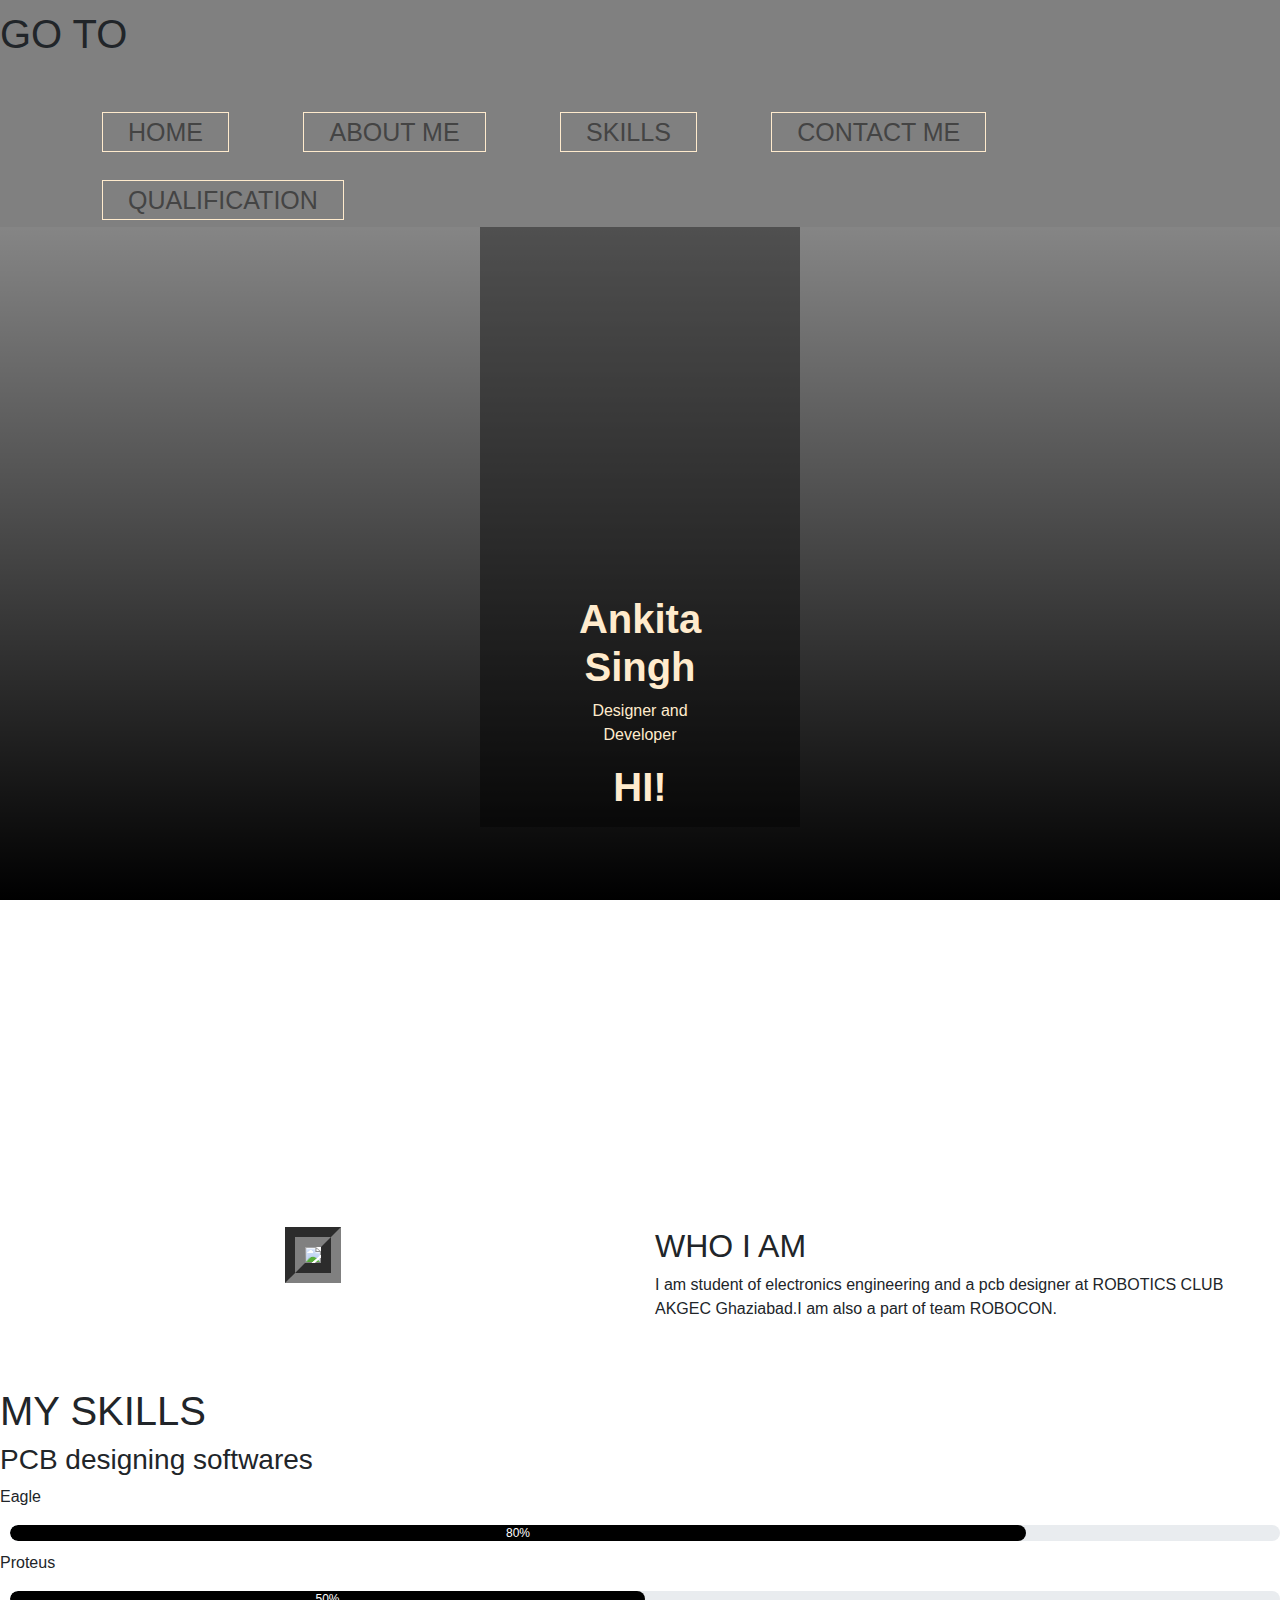
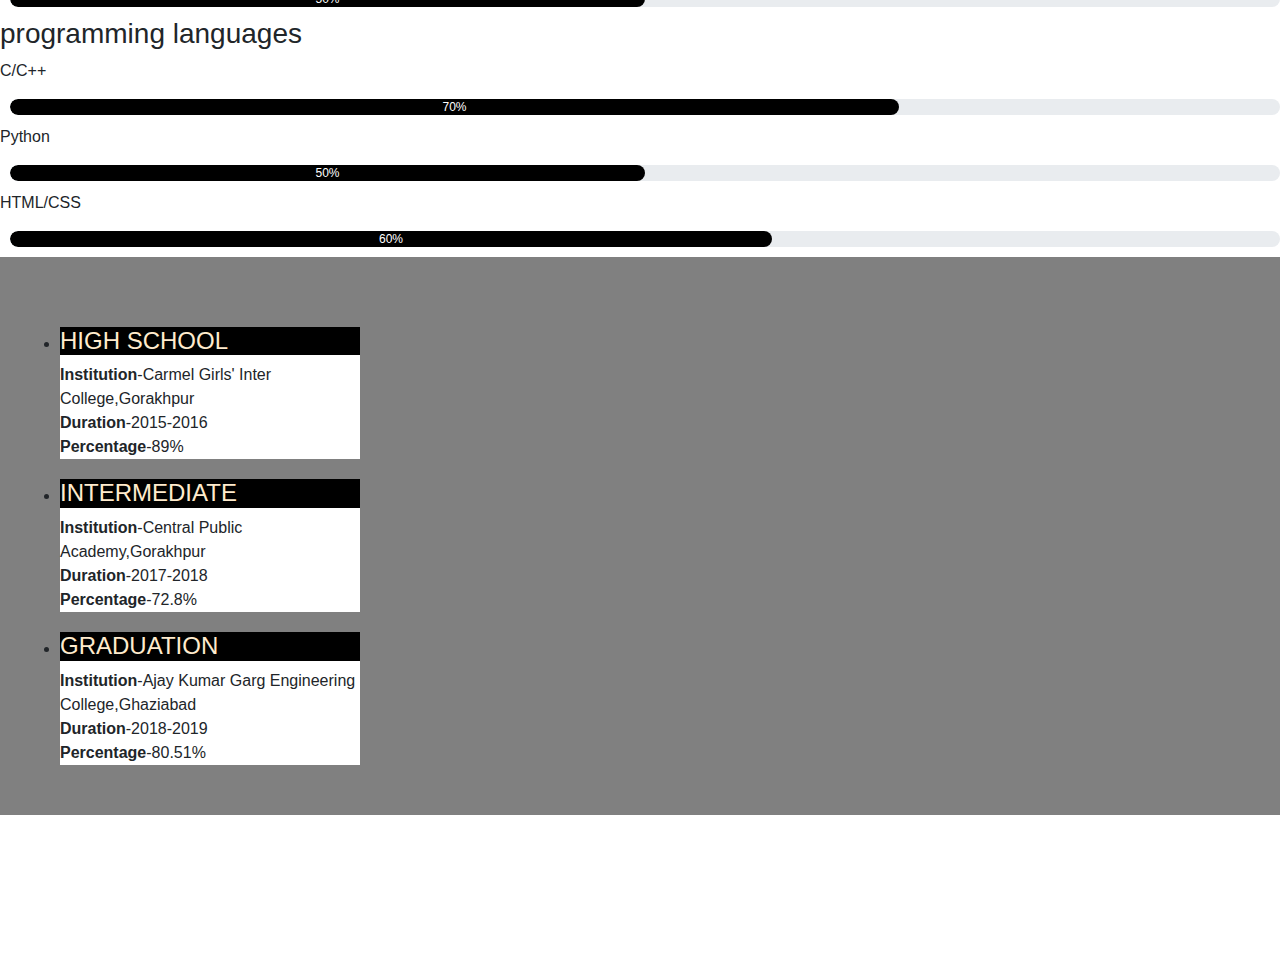
==== index.html @ 115ffcae "added new files" ====
<!DOCTYPE html>
<html lang="en">
    <head>
        <title> My Resume Website </title>
        <meta charset="utf-8">
        <meta name="viewport" content="width=device-width, initial-scale=1, shrink-to-fit=no">
        <!-- Bootstrap CSS -->
        <link rel="stylesheet" href="https://maxcdn.bootstrapcdn.com/bootstrap/4.0.0/css/bootstrap.min.css" integrity="sha384-Gn5384xqQ1aoWXA+058RXPxPg6fy4IWvTNh0E263XmFcJlSAwiGgFAW/dAiS6JXm" crossorigin="anonymous">
        <link rel="stylesheet" href="style.css">
        <link href="https://fonts.googleapis.com/css?family=Source+Code+Pro:400,900|Source+Sans+Pro:300,900&display=swap" rel="stylesheet">
        <link rel="stylesheet" href="https://stackpath.bootstrapcdn.com/font-awesome/4.7.0/css/font-awesome.min.css">
       </head>
    <body>
    
       <header>
        
      <h1 class="logo">GO TO</h1>
        <nav class="navbar navbar-grey bg-grey navbar-expand-lg">
         <a href="#" class="navbar-brand"></a>
            <button class="navbar-toggler" data-toggle="collapse" data-target="#navbarCollapse">OPEN</button>
            <div class="collapse navbar-collapse" id="navbarCollapse">
                <ul class="nav__list">
                    <li class="nav__item"><a href="#HOME" class="nav__link">HOME</a></li>
                    <li class="nav__item"><a href="#ABOUT ME" class="nav__link">ABOUT ME</a></li>
                    <li class="nav__item"><a href="#RESUME" class="nav__link">SKILLS</a></li>
                    <li class="nav__item"><a href="#CONTACT ME" class="nav__link">CONTACT ME</a></li>
                    <li class="nav__item"><a href="#QUALIFICATION" class="nav__link">QUALIFICATION</a></li>
               
                </ul>
            </div>
            </nav>   
           
        </header>
        <section id="header">
        <div class="container">
         <div class="hexagon">
   </div>
           <div class="user-box">
            <h1>Ankita Singh</h1>
            <p>Designer and Developer</p>
            <h1>HI!</h1>
            </div>
            </div> 
            </section>
         <!-- About me -->
        <section class="about-me" id="about">
          <div class="row">
           <div class="col-md-6 text-center">
               <img src="images/ankita1.jpg" class="profile-img">
           </div>
              <div class="col-md-6">
              <h2> WHO I AM</h2>
                  <p>I am  student of electronics engineering and a pcb designer at ROBOTICS CLUB AKGEC Ghaziabad.I am also a part of team ROBOCON. </p>
              </div>
           </div>
        </section>
         <section class="my skills" id="skills">
            <h1>MY SKILLS</h1> 
             <h3>PCB designing softwares</h3>
             <p>Eagle</p>
             <div class="progress">
               <div class ="progress-bar" style="width:80%";>80%</div>  
             </div>  
             <p>Proteus</p>
             <div class="progress">
               <div class ="progress-bar" style="width:50%";>50%</div>  
             </div> 
             <h3>programming languages</h3>
             <p>C/C++</p>
             <div class="progress">
               <div class ="progress-bar" style="width:70%";>70%</div>  
             </div> 
             <p>Python</p>
             <div class="progress">
               <div class ="progress-bar" style="width:50%";>50%</div>  
             </div> 
             <p>HTML/CSS</p>
             <div class="progress">
               <div class ="progress-bar" style="width:60%";>60%</div>  
             </div>    
        </section>
        <section class="Qualification" id="qualification">
        <div class="row">
        <div class="col-md-6">
          <ul class="session">
            <li>
              <h4>HIGH SCHOOL</h4>
                <p> 
                <b>Institution</b>-Carmel Girls' Inter College,Gorakhpur<br>
                 <b> Duration</b>-2015-2016<br>
                 <b>Percentage</b>-89%
                </p>
               </li>
            <li>
              <h4>INTERMEDIATE</h4>
                <p> 
                <b>Institution</b>-Central Public Academy,Gorakhpur<br>
                 <b> Duration</b>-2017-2018<br>
                 <b>Percentage</b>-72.8%
                </p>
              </li>
              <li>
              <h4>GRADUATION</h4>
                <p> 
                <b>Institution</b>-Ajay Kumar Garg Engineering College,Ghaziabad<br>
                 <b> Duration</b>-2018-2019<br>
                 <b>Percentage</b>-80.51%
                </p>
              </li>
            </ul>  
            </div>    
            </div>
        </section>
        <section class="contact" id="contact">
         <div class="container2 text-center">
          <h1>CONTACT ME</h1>  
            
            <i class="fa fa-envelope" aria-hidden="true"></i>        
             <p>singh710ankita@gmail.com</p>   
            
           </div>
            <button type="button" class=" btn btn-primary"><i class="fa fa-download"></i>Resume</button>
             <button type="button" class=" btn btn-primary"><i class="fa fa-rocket"></i>Hire Me</button> 
            </section>
        <script src="https://code.jquery.com/jquery-3.2.1.slim.min.js" integrity="sha384-KJ3o2DKtIkvYIK3UENzmM7KCkRr/rE9/Qpg6aAZGJwFDMVNA/GpGFF93hXpG5KkN" crossorigin="anonymous"></script>
        <script src="https://cdnjs.cloudflare.com/ajax/libs/popper.js/1.12.9/umd/popper.min.js" integrity="sha384-ApNbgh9B+Y1QKtv3Rn7W3mgPxhU9K/ScQsAP7hUibX39j7fakFPskvXusvfa0b4Q" crossorigin="anonymous"></script>
        <script src="https://maxcdn.bootstrapcdn.com/bootstrap/4.0.0/js/bootstrap.min.js" integrity="sha384-JZR6Spejh4U02d8jOt6vLEHfe/JQGiRRSQQxSfFWpi1MquVdAyjUar5+76PVCmYl" crossorigin="anonymous"></script>
    
    </body>
    </html>
---- style.css ----
body
{
    margin:0;
    padding:0;
    font-family:sans-serif;
    
    
}
#header
{
    height:100vh;
    background-image:linear-gradient(rgba(0,0,0,0.3),rgba(0,0,0.3)),url("images/bg6.jpg");
    
    background size:cover;
    
    background-attachment:fixed;
}

}

.container {
	width: 80%;
	margin: 0 auto;
}

header {
  background: #808080;
}

header::after {
  content: '';
  display: table;
  clear: both;
}

.logo {
  float: left;
  padding: 10px 0;
}

nav {
  float: right;
}

nav ul {
  margin: 0;
  padding: 0;
  list-style: none;
}

nav li {
  display: inline-block;
  margin-left: 70px;
  padding-top: 30px;

  position: relative;
}

nav li a {
  color: #444;
  text-decoration: none;
  font-size: 25px;
  border:1px solid blanchedalmond;
    padding:5px 25px;
}

nav a:hover {
  color: blanchedalmond;
}

nav a::before {
  content: '';
  display: block;
  height: 5px;
  background-color: #444;

  position: absolute;
  top: 0;
  width: 0%;

  transition: all ease-in-out 250ms;
}

nav a:hover::before {
  width: 100%;
}
.hexagon{
  clip-path: polygon(50% 0, 100% 25%, 100% 75%, 50% 100%, 0 75%, 0 25%);
  background: url("images/ankita1.jpg") ;
  background-size: cover;
  margin: auto ;
  height: 300px;
  width: 250px; 
  
}
 .user-box{
     top:80%;
     left:50%;
     transform:translate(-50%,-50%);
     position:absolute;
}
 .user-box h1{  
    color:blanchedalmond;
    font-weight:bold;
    text-align:center; 
}
.user-box p{
    color:blanchedalmond;
     text-align:center;
}
.container{
    width:320px;
    height:600px;
    background:rgba(0,0,0,0.4);
    margin: 0 auto;
    padding:40px; 
    position:relative;
}

.about-me {
    padding-top:100px;
    padding-bottom:50px;
}
.profile-img{
    height:400px;
    border:20px groove grey;
}
.progress{
    border-radius:16px;
    margin-bottom:10px;
    margin-left:10px;
}
.progress-bar{
    border-radius:16px;
    background:#000;
    
}
.Qualification{
    padding-top:50px;
    padding-bottom:30px;
    background:grey;
}  
.session li{
    margin-top:20px;
    margin-bottom: 20px;
    margin-left: 20px;
    background:#fff;
    width:300px;
}
.session li h4{
    background-color:#000;
    color:blanchedalmond;
}
.contact{
    text-align: center;
    background-image:linear-gradient(rgba(0,0,0,0.3),rgba(0,0,0.3)),url("images/bg6.jpg");
    
    background size:cover;
    background-attachment:fixed;
    color:#fff;
}
.contact .btn{
    border:2px solid #fff;
    border-radius:10px;
    background:transparent;
}

.contact .btn:hover {
  
  background:blanchedalmond;
    border:2px solid #000;
    color:#000;
}
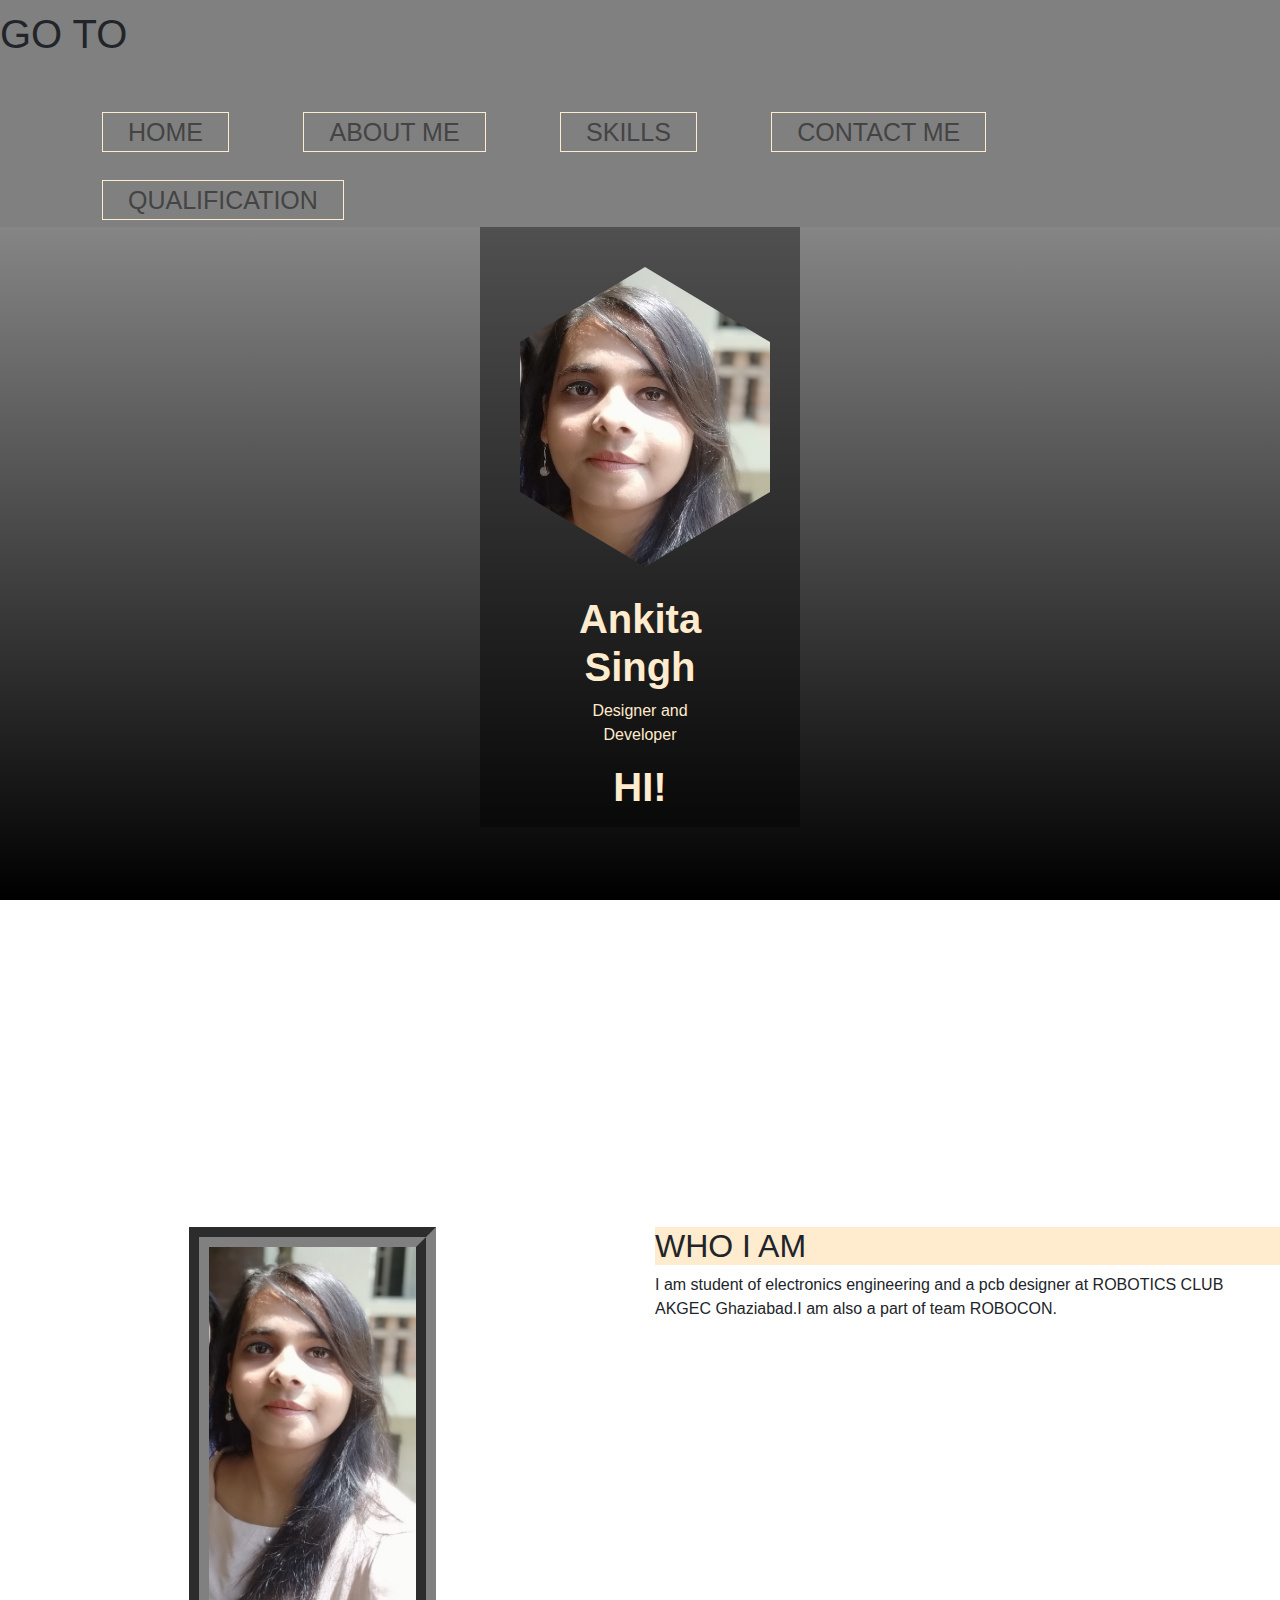
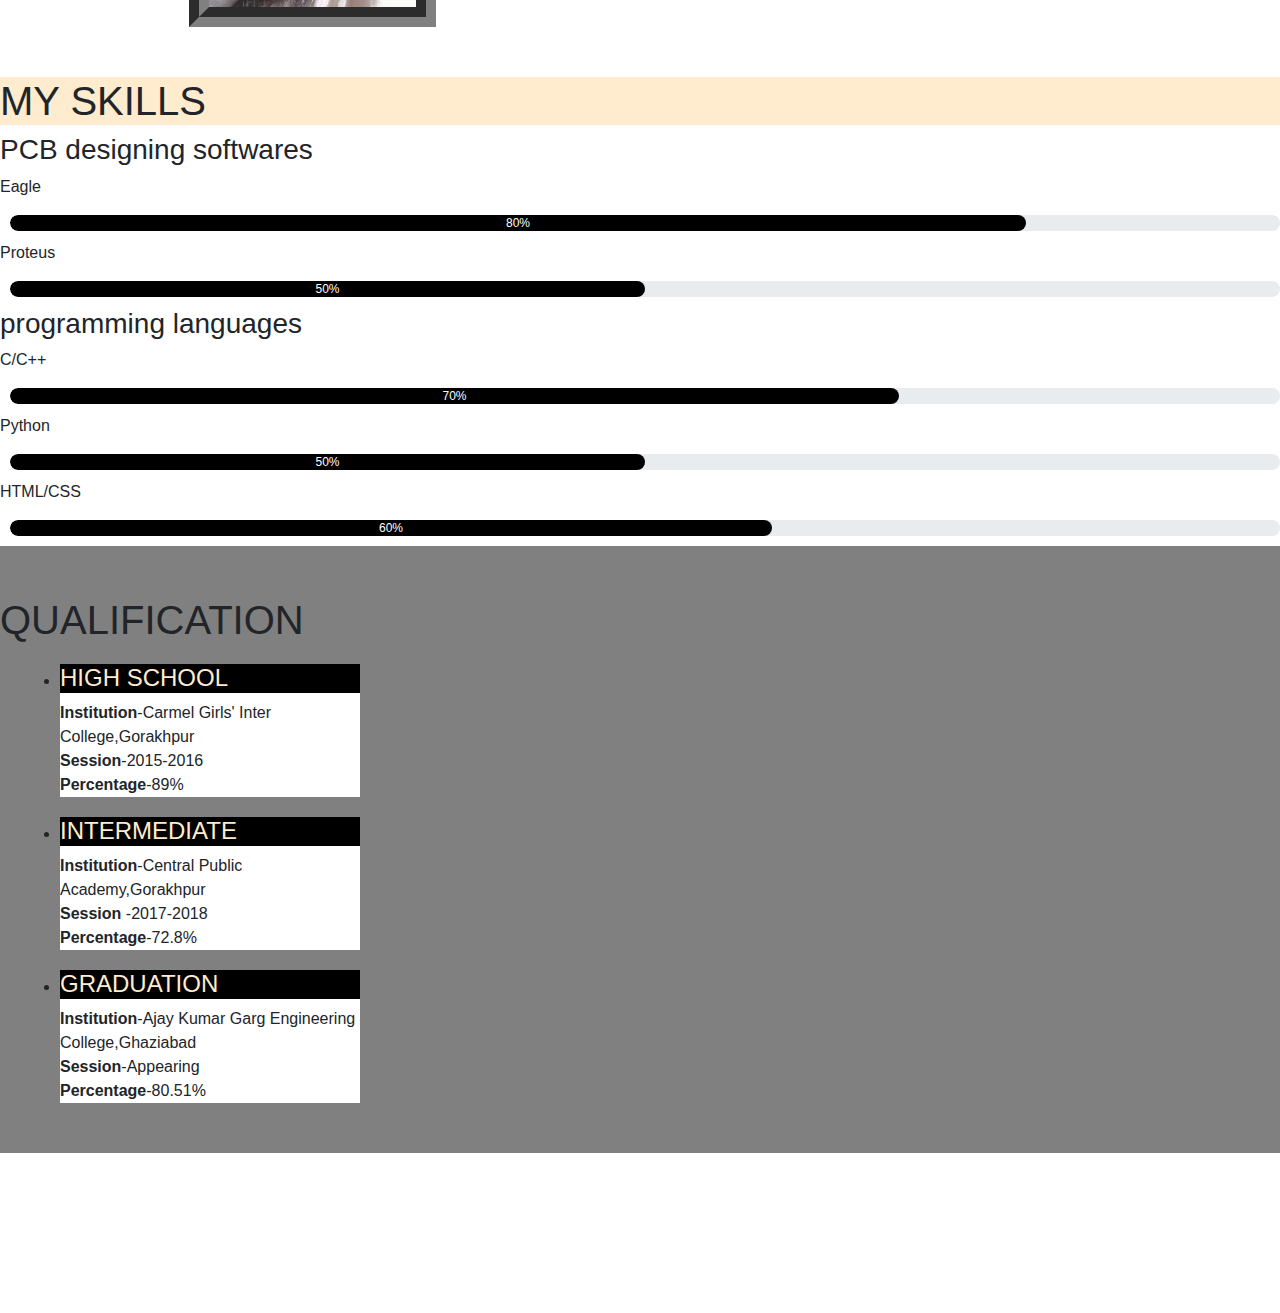
==== commit 97bc3bea: "added files" ====
--- a/index.html
+++ b/index.html
@@ -52,7 +52,7 @@
               <h2> WHO I AM</h2>
                   <p>I am  student of electronics engineering and a pcb designer at ROBOTICS CLUB AKGEC Ghaziabad.I am also a part of team ROBOCON. </p>
               </div>
-           </div>
+            </div>
         </section>
          <section class="my skills" id="skills">
             <h1>MY SKILLS</h1> 
@@ -82,12 +82,13 @@
         <section class="Qualification" id="qualification">
         <div class="row">
         <div class="col-md-6">
+            <h1>QUALIFICATION</h1>
           <ul class="session">
             <li>
               <h4>HIGH SCHOOL</h4>
                 <p> 
                 <b>Institution</b>-Carmel Girls' Inter College,Gorakhpur<br>
-                 <b> Duration</b>-2015-2016<br>
+                 <b>Session</b>-2015-2016<br>
                  <b>Percentage</b>-89%
                 </p>
                </li>
@@ -95,7 +96,7 @@
               <h4>INTERMEDIATE</h4>
                 <p> 
                 <b>Institution</b>-Central Public Academy,Gorakhpur<br>
-                 <b> Duration</b>-2017-2018<br>
+                 <b>Session </b>-2017-2018<br>
                  <b>Percentage</b>-72.8%
                 </p>
               </li>
@@ -103,7 +104,7 @@
               <h4>GRADUATION</h4>
                 <p> 
                 <b>Institution</b>-Ajay Kumar Garg Engineering College,Ghaziabad<br>
-                 <b> Duration</b>-2018-2019<br>
+                 <b>Session</b>-Appearing<br>
                  <b>Percentage</b>-80.51%
                 </p>
               </li>
--- a/style.css
+++ b/style.css
@@ -171,3 +171,9 @@
     border:2px solid #000;
     color:#000;
 }
+.skills h1{
+    background:blanchedalmond;
+}
+.about-me h2{
+    background:blanchedalmond;
+}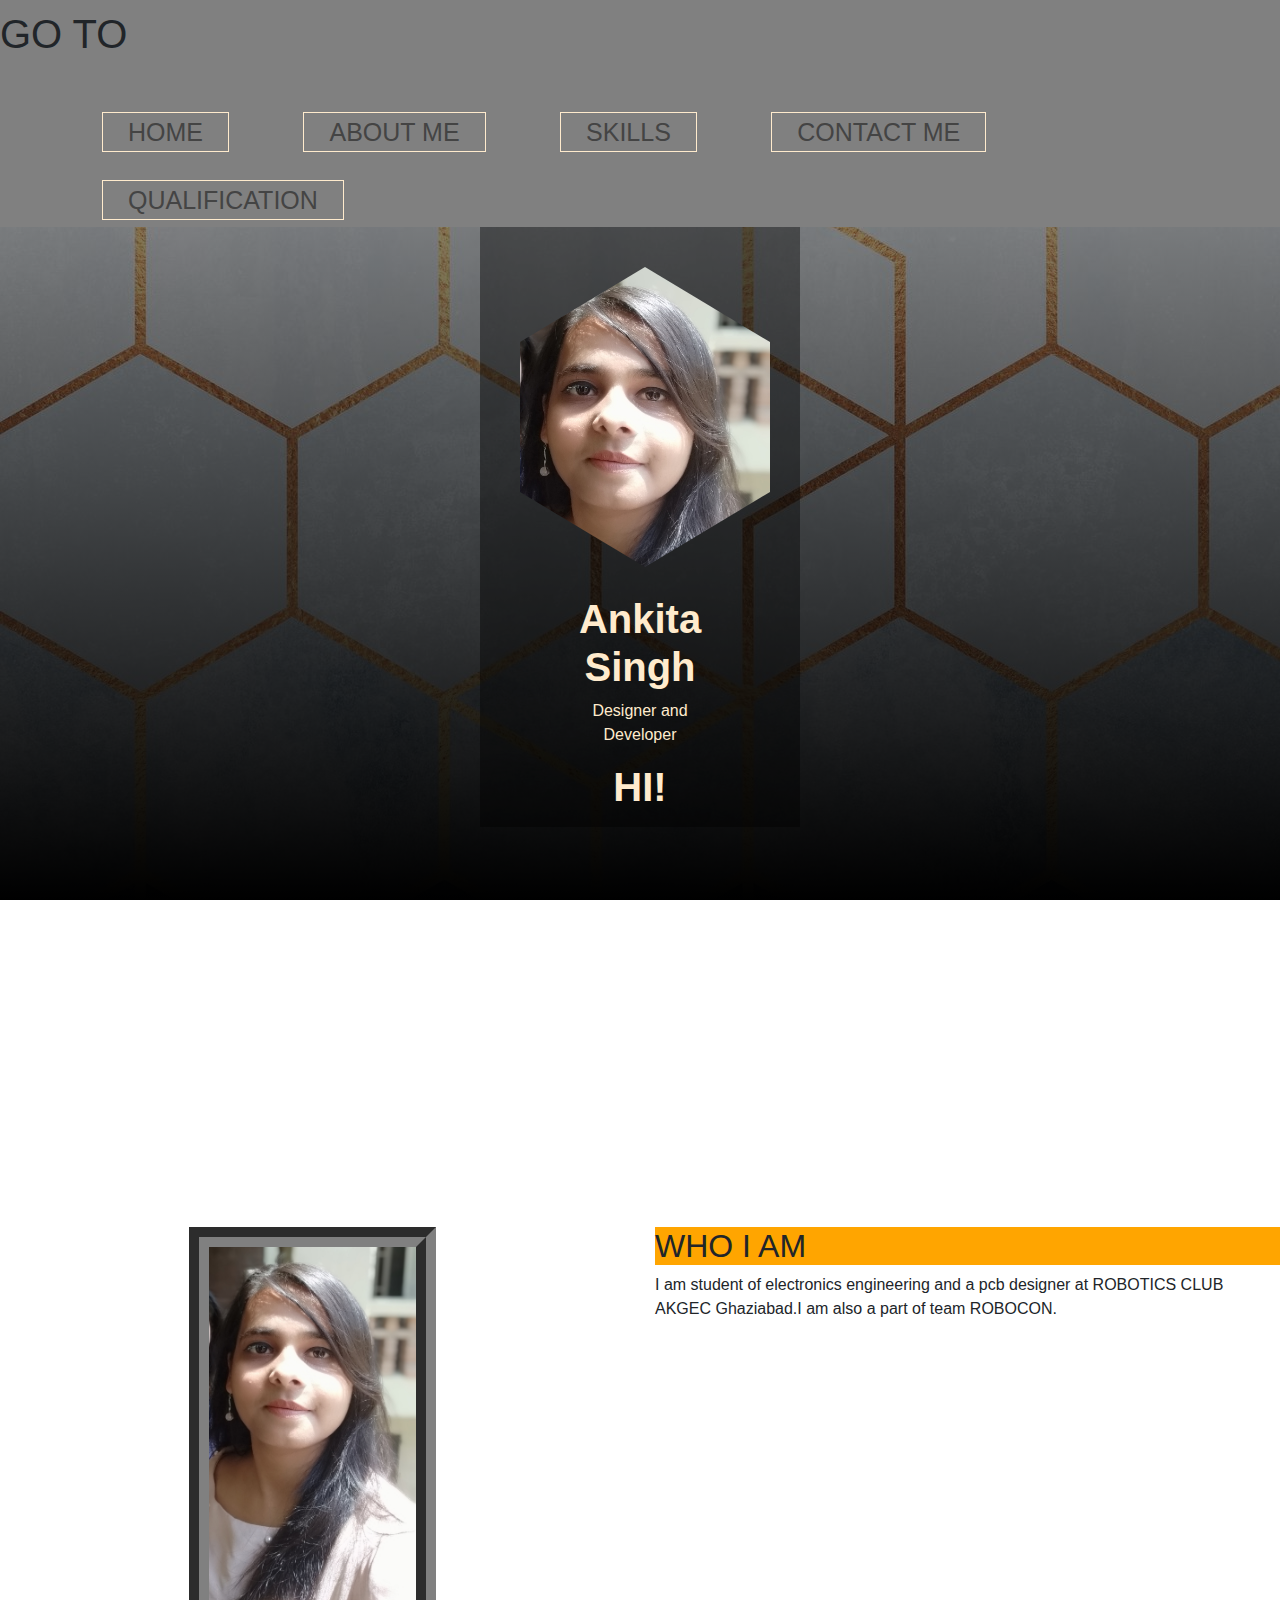
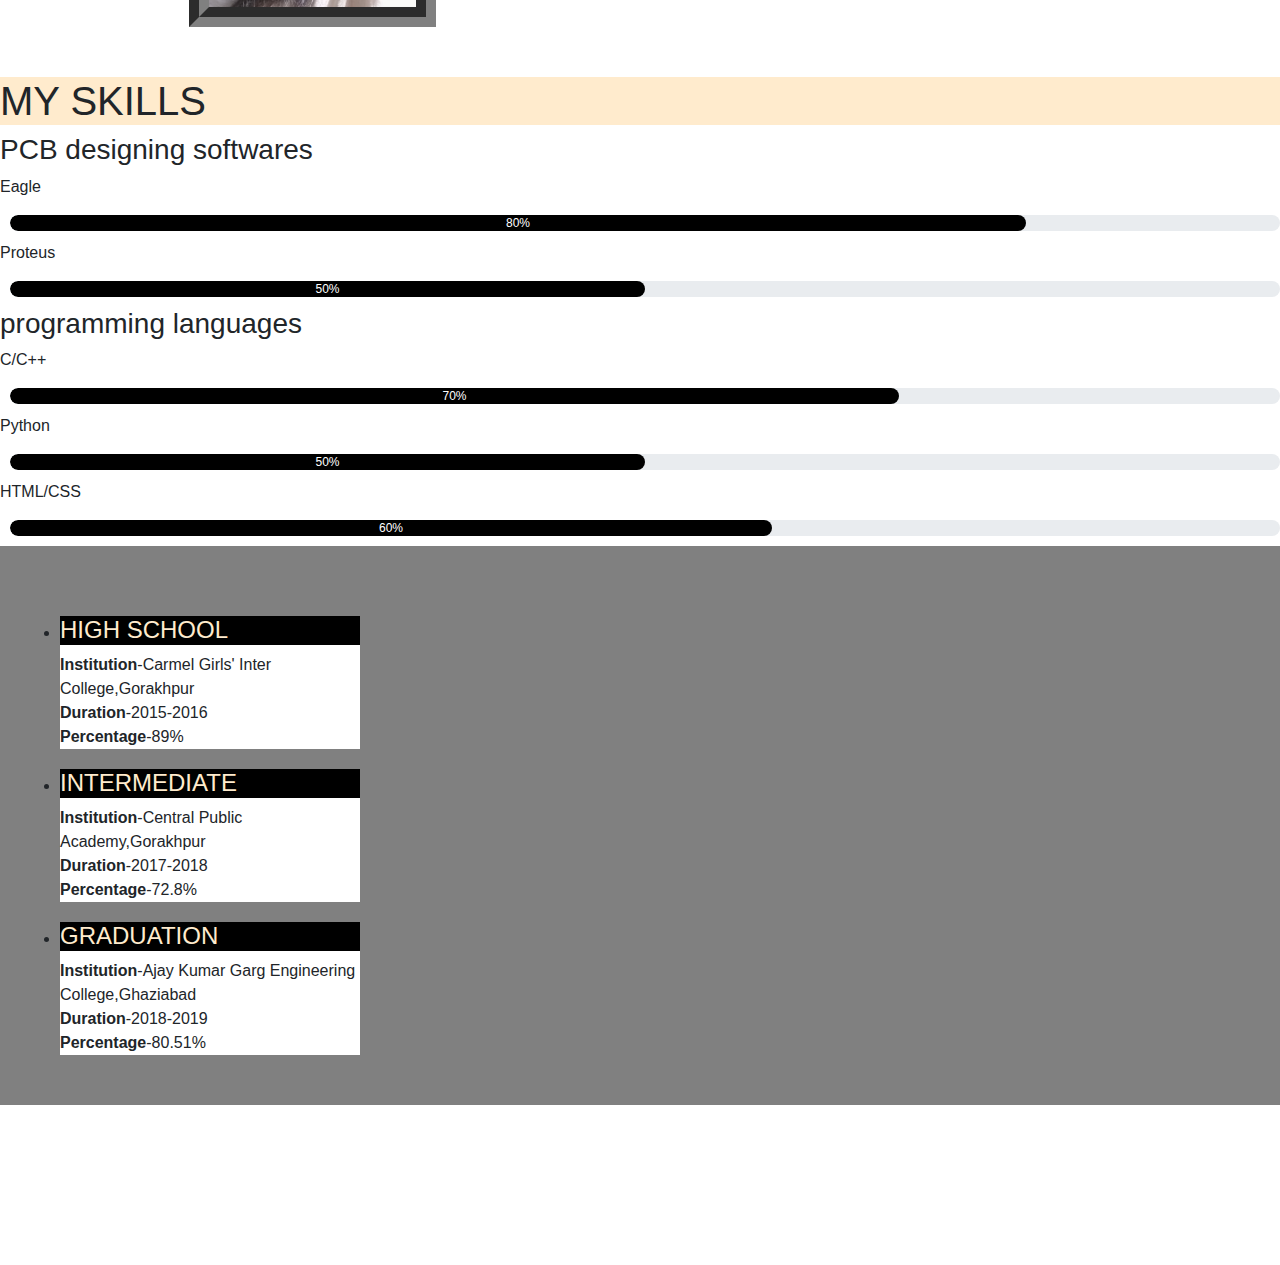
==== commit 4d5d4eda: "updated" ====
--- a/index.html
+++ b/index.html
@@ -52,7 +52,7 @@
               <h2> WHO I AM</h2>
                   <p>I am  student of electronics engineering and a pcb designer at ROBOTICS CLUB AKGEC Ghaziabad.I am also a part of team ROBOCON. </p>
               </div>
-            </div>
+           </div>
         </section>
          <section class="my skills" id="skills">
             <h1>MY SKILLS</h1> 
@@ -82,13 +82,12 @@
         <section class="Qualification" id="qualification">
         <div class="row">
         <div class="col-md-6">
-            <h1>QUALIFICATION</h1>
           <ul class="session">
             <li>
               <h4>HIGH SCHOOL</h4>
                 <p> 
                 <b>Institution</b>-Carmel Girls' Inter College,Gorakhpur<br>
-                 <b>Session</b>-2015-2016<br>
+                 <b> Duration</b>-2015-2016<br>
                  <b>Percentage</b>-89%
                 </p>
                </li>
@@ -96,7 +95,7 @@
               <h4>INTERMEDIATE</h4>
                 <p> 
                 <b>Institution</b>-Central Public Academy,Gorakhpur<br>
-                 <b>Session </b>-2017-2018<br>
+                 <b> Duration</b>-2017-2018<br>
                  <b>Percentage</b>-72.8%
                 </p>
               </li>
@@ -104,7 +103,7 @@
               <h4>GRADUATION</h4>
                 <p> 
                 <b>Institution</b>-Ajay Kumar Garg Engineering College,Ghaziabad<br>
-                 <b>Session</b>-Appearing<br>
+                 <b> Duration</b>-2018-2019<br>
                  <b>Percentage</b>-80.51%
                 </p>
               </li>
--- a/style.css
+++ b/style.css
@@ -175,5 +175,5 @@
     background:blanchedalmond;
 }
 .about-me h2{
-    background:blanchedalmond;
+    background:orange;
 }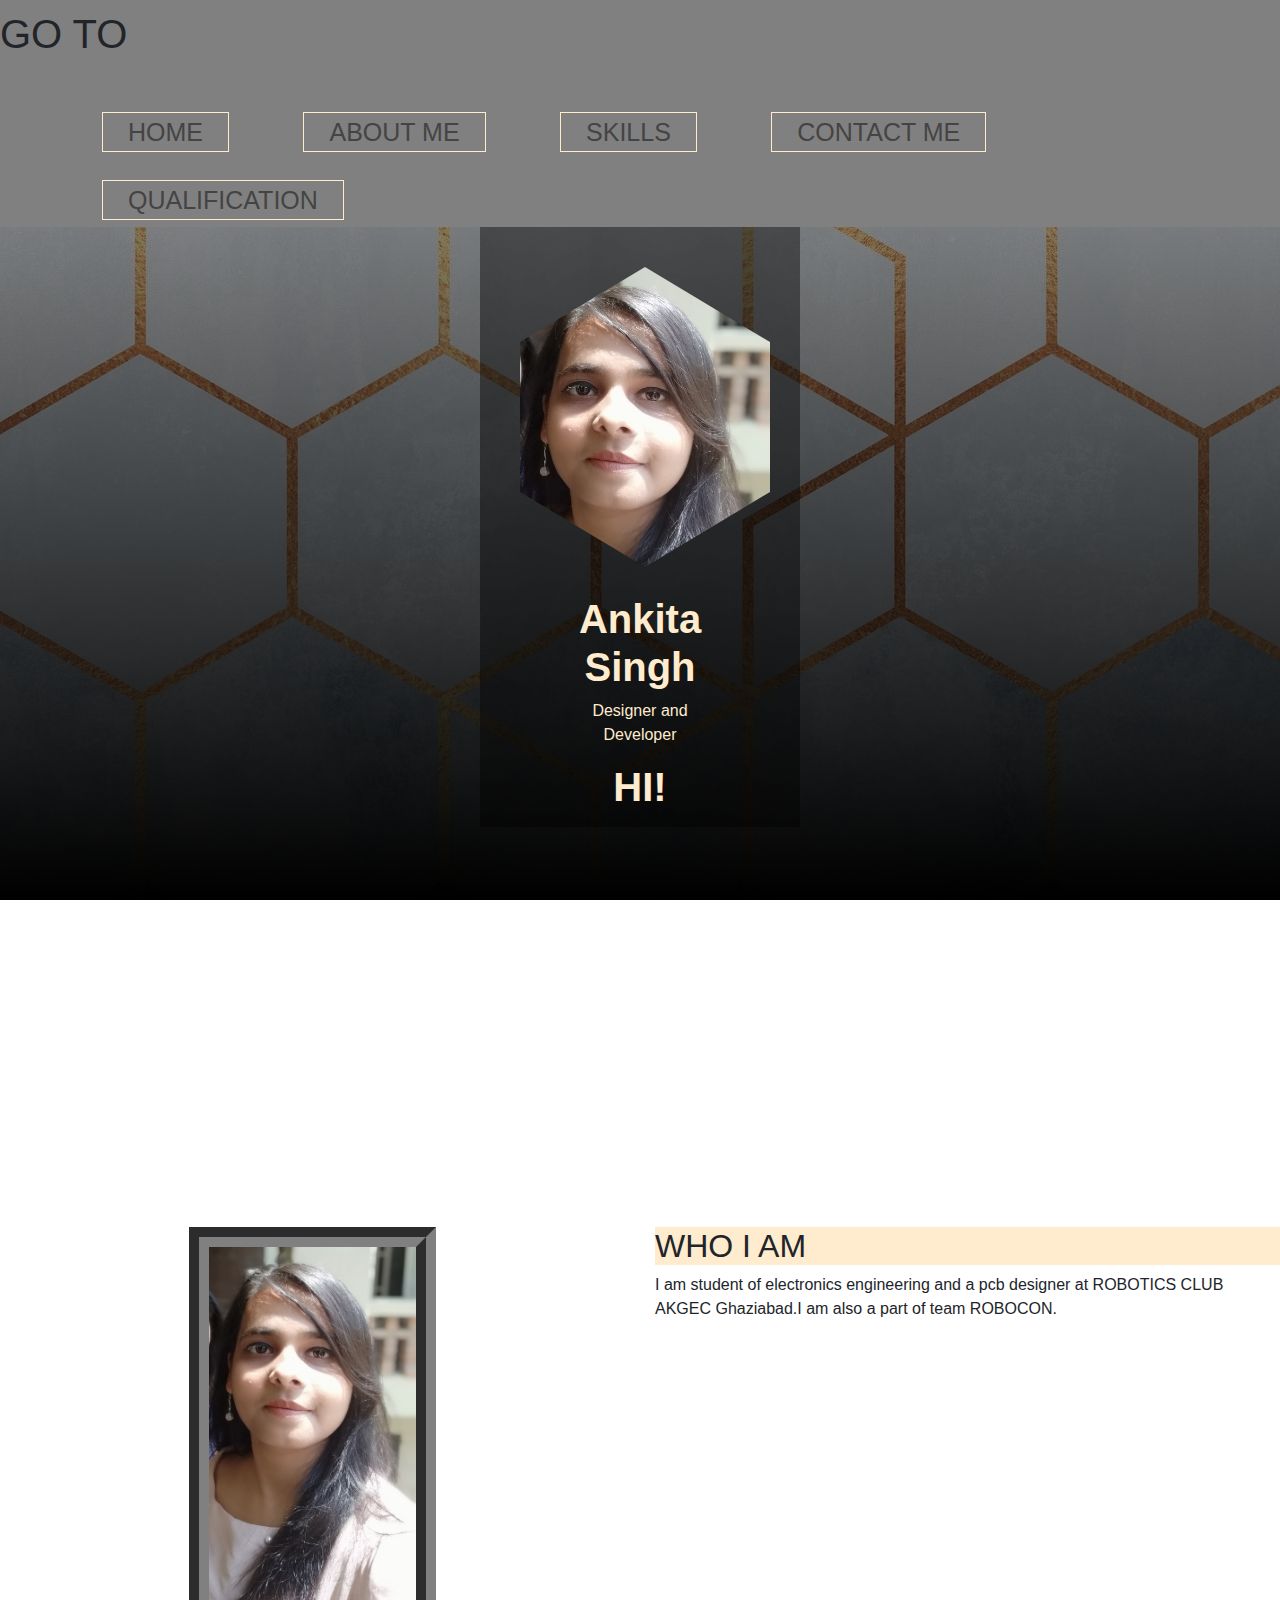
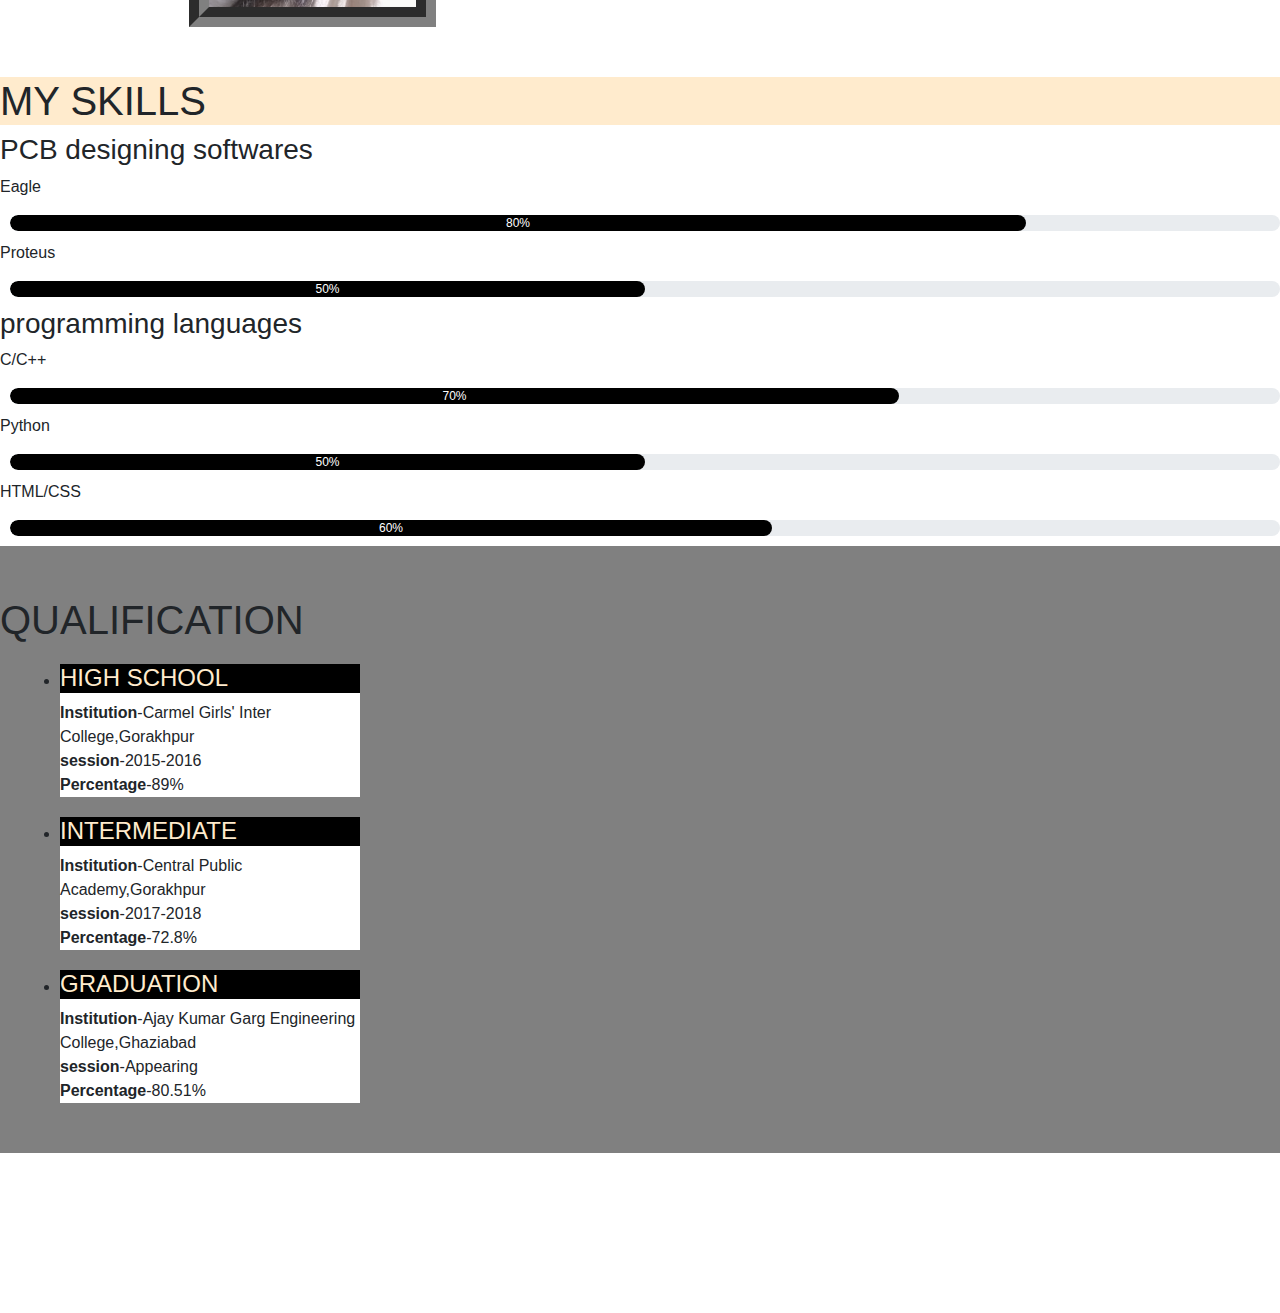
==== commit b857b173: "updated again" ====
--- a/index.html
+++ b/index.html
@@ -82,12 +82,13 @@
         <section class="Qualification" id="qualification">
         <div class="row">
         <div class="col-md-6">
+            <h1>QUALIFICATION</h1>
           <ul class="session">
             <li>
               <h4>HIGH SCHOOL</h4>
                 <p> 
                 <b>Institution</b>-Carmel Girls' Inter College,Gorakhpur<br>
-                 <b> Duration</b>-2015-2016<br>
+                 <b> session</b>-2015-2016<br>
                  <b>Percentage</b>-89%
                 </p>
                </li>
@@ -95,7 +96,7 @@
               <h4>INTERMEDIATE</h4>
                 <p> 
                 <b>Institution</b>-Central Public Academy,Gorakhpur<br>
-                 <b> Duration</b>-2017-2018<br>
+                 <b> session</b>-2017-2018<br>
                  <b>Percentage</b>-72.8%
                 </p>
               </li>
@@ -103,7 +104,7 @@
               <h4>GRADUATION</h4>
                 <p> 
                 <b>Institution</b>-Ajay Kumar Garg Engineering College,Ghaziabad<br>
-                 <b> Duration</b>-2018-2019<br>
+                 <b> session</b>-Appearing<br>
                  <b>Percentage</b>-80.51%
                 </p>
               </li>
--- a/style.css
+++ b/style.css
@@ -175,5 +175,5 @@
     background:blanchedalmond;
 }
 .about-me h2{
-    background:orange;
+    background:blanchedalmond;
 }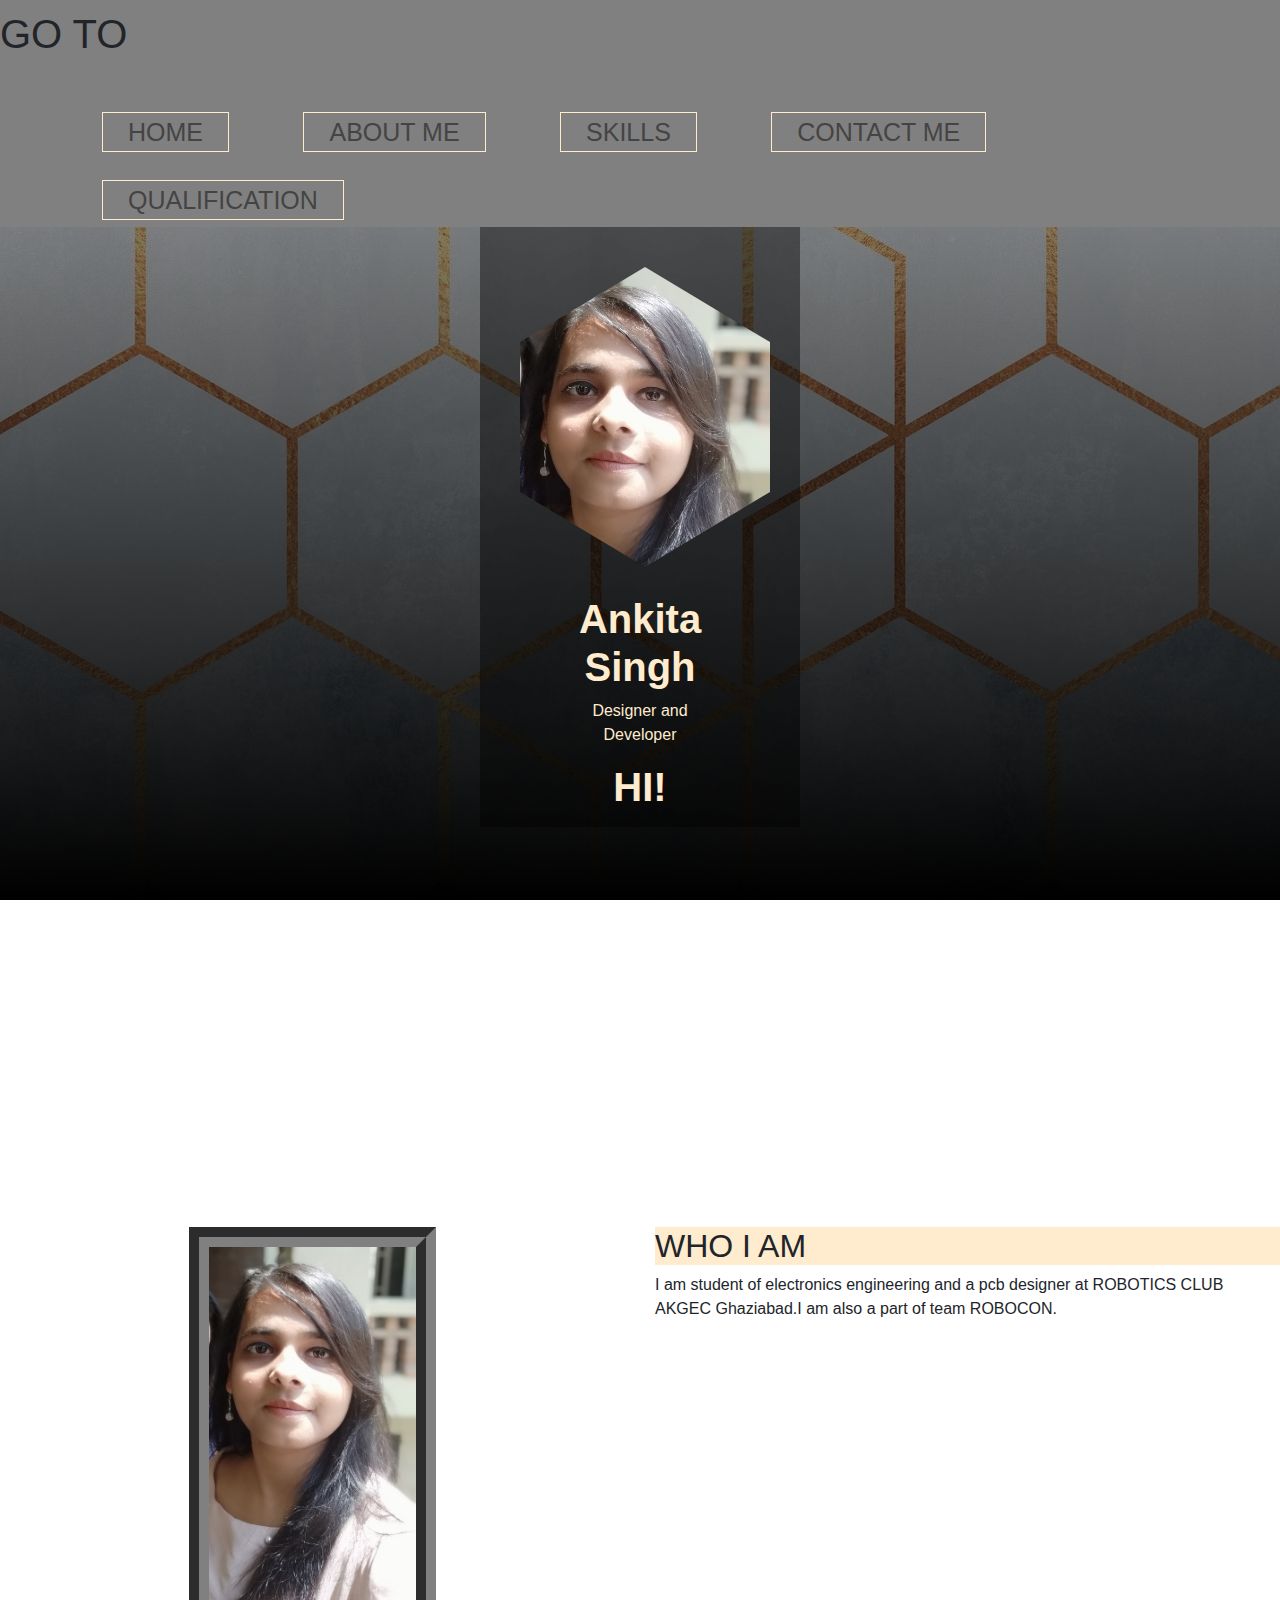
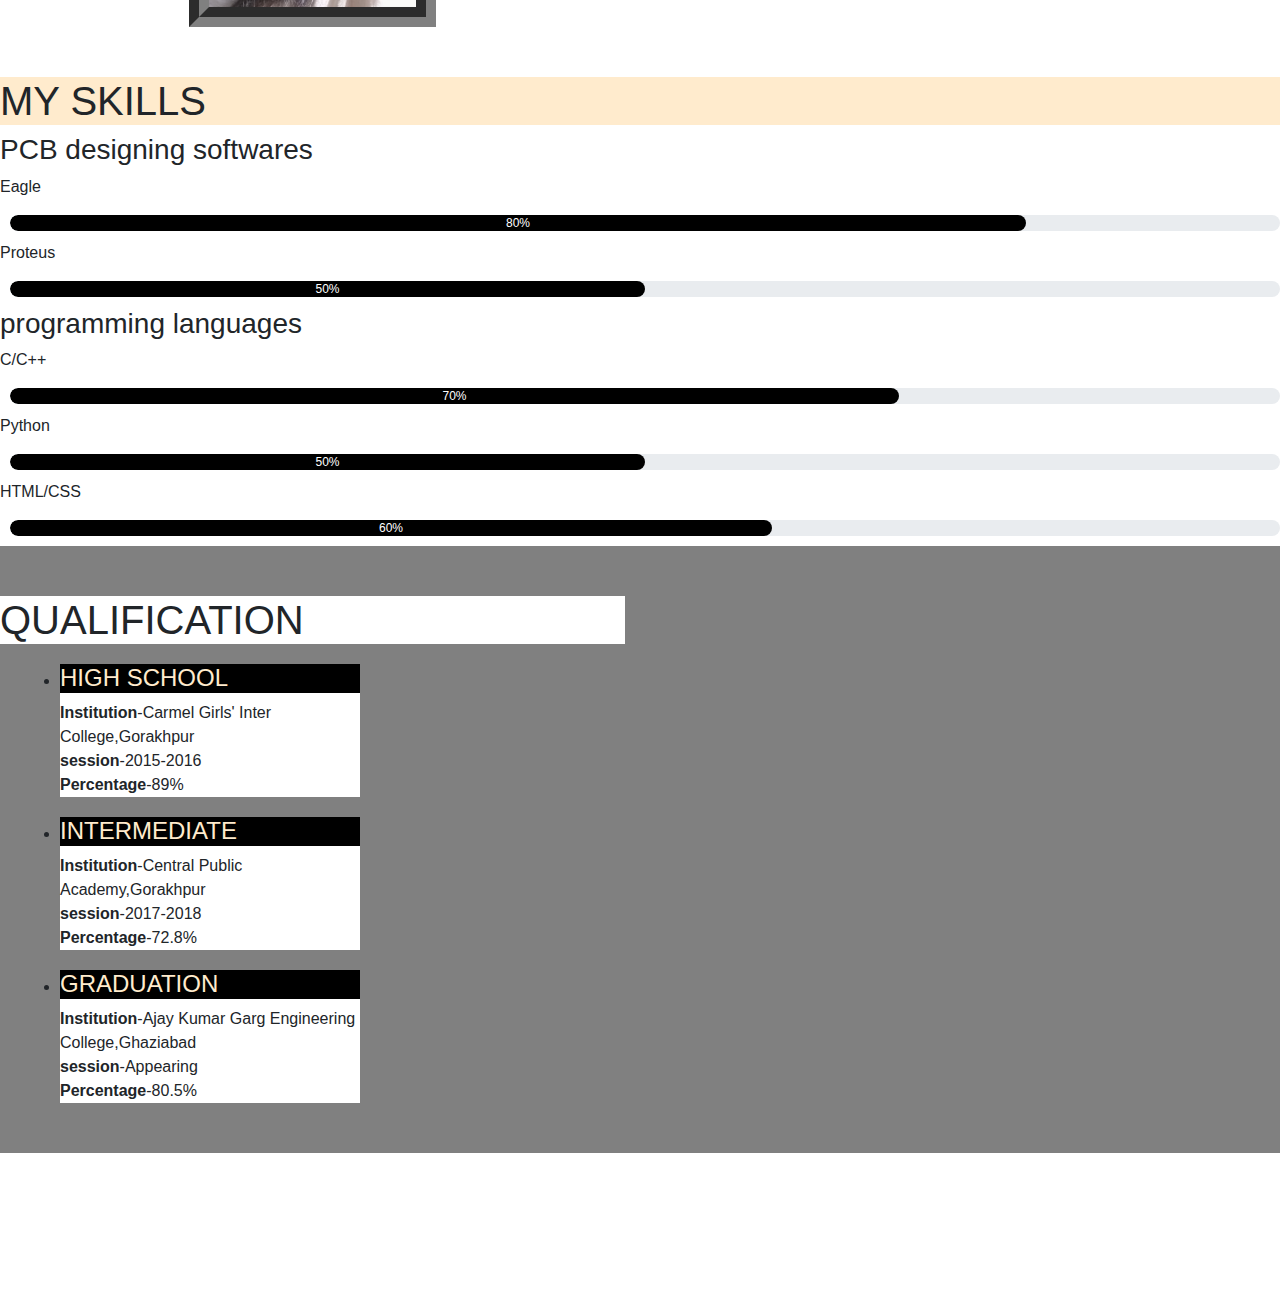
==== commit fa66e9f6: "latest update" ====
--- a/index.html
+++ b/index.html
@@ -105,7 +105,7 @@
                 <p> 
                 <b>Institution</b>-Ajay Kumar Garg Engineering College,Ghaziabad<br>
                  <b> session</b>-Appearing<br>
-                 <b>Percentage</b>-80.51%
+                 <b>Percentage</b>-80.5%
                 </p>
               </li>
             </ul>  
--- a/style.css
+++ b/style.css
@@ -176,4 +176,7 @@
 }
 .about-me h2{
     background:blanchedalmond;
+}
+.Qualification h1{
+    background:#fff;
 }